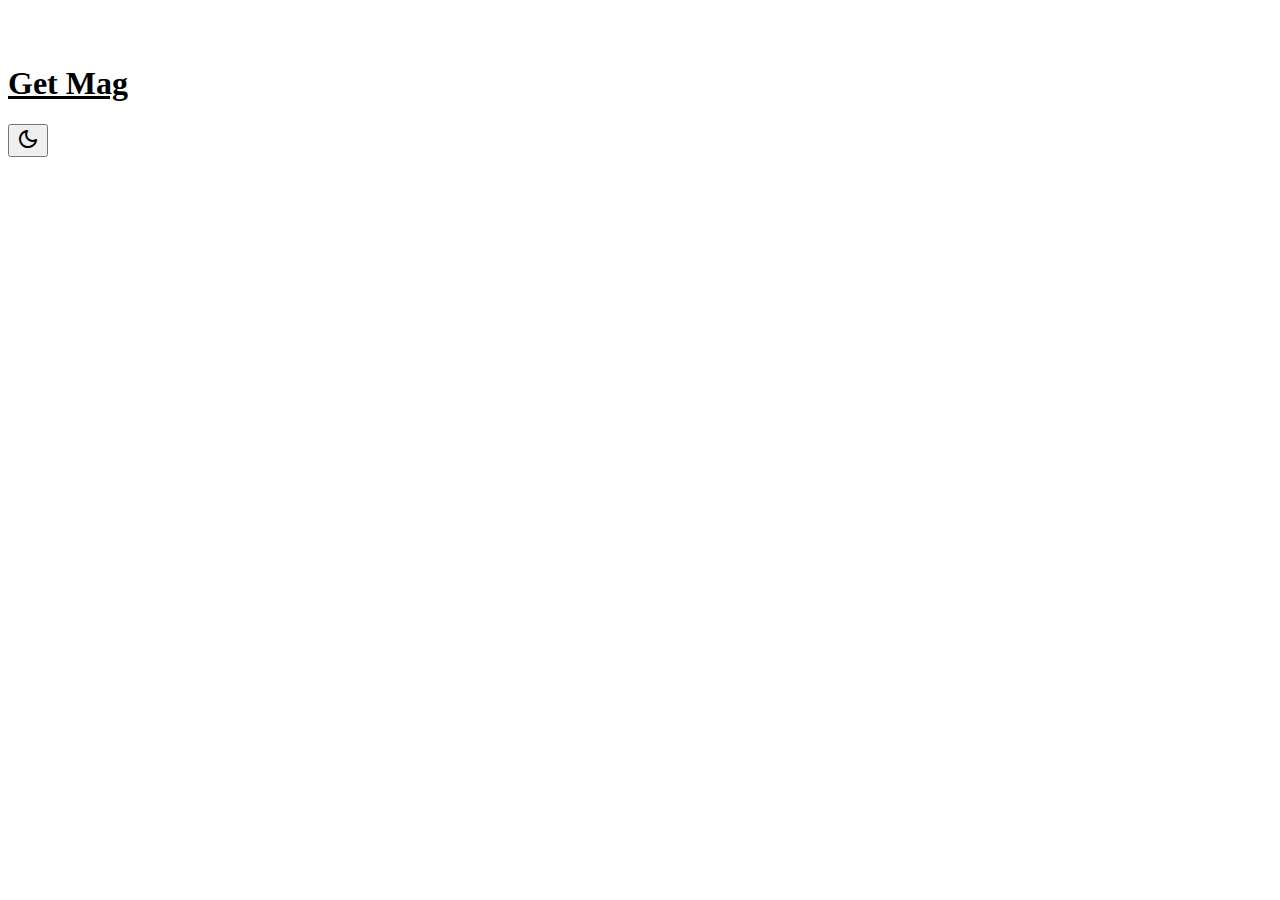
==== index.html @ c768ed05 "Mag Change" ====
<!DOCTYPE html>
<html>

<head>
    <meta charset="UTF-8">
    <meta name="viewport" content="width=device-width, initial-scale=1.0">
    <title>VDKHBPTRUX</title>
    <meta property="og:type" content="blog">
    <meta property="og:title" content="VDKHBPTRUX" />
    <meta property="og:description" content="MAG" />
    <meta property="og:url" content="https://vdkhbptrux.github.io" />
    <link href="style/theme.css" rel="stylesheet" id="device"/>
    <link href="style/variables-you.css" rel="stylesheet" id="theme-link"/>
    <link href="assets/p.png" rel="icon" />
    <link rel="stylesheet" href="https://fonts.googleapis.com/css2?family=Material+Symbols+Rounded:opsz,wght,FILL,GRAD@20..48,100..700,0..1,-50..200" />
</head>
<body style="text-align:justify;" loading="eager">
<img id="bruh" style="display:none;" src="assets/bg.jpg" >
<br><br>
    <div id="glassoriginal" class="glass overflow">
        <div class="glasses">
            <h1 class="texxt"  style="transform-style: preserve-3d;" id="parth"><a class="texxttext" style="color:var(--textcolor)" href="landing.html">Get Mag</a></h1>
        <div class="buttton" id="indexbutton" >
            <button class="btn-toggle"><span class="material-symbols-rounded btn-toggle" id="buttontext">dark_mode</span></button>
        </div>
        </div>
        <div class="textcolor" style="display:flex;">
<!--
        <div class="texxst indexblog" style="text-align:center;">
                    <p class="blogheadingin">KnockOnWoodGrain<br></p>
                    <p class="para" ><a href="https://www.youtube.com/@knockonwoodgrain" class="textcolor">YouTube</a><br><a href="https://parthjoshioriginal.github.io" class="textcolor">Website</a><br><a href="https://letterboxd.com/starmatter/films/" class="textcolor">Letterboxd</a><br><a href="https://listenbrainz.org/user/starmatter/stats/?range=all_time#top-entitiy" class="textcolor">Music Taste</a><br><a href="https://www.instagram.com/knockonwoodgrain/" class="textcolor">Instagram</a><br> Be Yourself.</p>
            </div>
        <div class="texxst indexblog" style="text-align:center;">
                    <p class="blogheadingin">Chalk<br></p>
                    <p class="para" ><a href="https://www.youtube.com/@chalkverulkar" class="textcolor">YouTube</a><br><a href="https://www.aryanverulkar.com" class="textcolor">Website</a><br><a href="https://open.spotify.com/track/7pHnTp4WP3zP0LOEsiV8WB?si=a9192fc8a6c74738" class="textcolor">Music Taste</a><br><a href="https://www.instagram.com/aryan.verulkar/" class="textcolor">Instagram</a><br></p>
            </div>
        <div class="texxst indexblog" style="text-align:center;">
                    <p class="blogheadingin">hereticopernication<br></p>
                    <p class="para" ><a href="https://www.youtube.com/@abk23" class="textcolor">YouTube</a><br><a href="https://open.spotify.com/user/4bm7q0nenm78oaj8pp72eftic" class="textcolor">Music Taste</a><br><a href="https://www.instagram.com/hereticopernication/" class="textcolor">Instagram</a><br></p>
        </div>
        <div class="texxst indexblog" style="text-align:center;">
                    <p class="blogheadingin">FeastingBigFoot<br></p>
                    <p class="para" ><a href="https://www.youtube.com/@feastingbigfoot" class="textcolor">YouTube</a><br><a href="https://open.spotify.com/user/w89ot59grym83016viiym276a" class="textcolor">Music Taste</a><br><a href="https://www.instagram.com/rudra.x3/" class="textcolor">Instagram</a><br></p>
        </div>
            </div>
    </div>
    <br><br>
-->
<script src="https://code.jquery.com/jquery-3.6.0.min.js" integrity="sha256-/xUj+3OJU5yExlq6GSYGSHk7tPXikynS7ogEvDej/m4=" crossorigin="anonymous"></script>
<!--<script type="text/javascript" src="scripts/vanilla-tilt.js"></script>
<script type="text/javascript">
$(".glass").tilt({glare: false,maxTilt: 2.45,scale: 1.03});
$("#gallery").tilt({glare: false,maxTilt: 0.01});
$(".texxt").tilt({maxTilt:10,reverse:true,scale:1.1});
$("#glassone").tilt({glare: false,maxTilt: 6,scale: 1.1});
$("#glasstwo").tilt({glare: false,maxTilt: 6,scale: 1.1});
$("#blog").tilt({glare: false,maxTilt: 3,scale: 1});
$(".texxst").tilt({maxTilt:4,reverse:true,glare:false,scale:1.01,"max-glare":0.11});
$("#indexbutton").tilt({maxTilt:10,scale:2,"max-glare":1.11});
</script>-->
</body>
<script type="text/javascript" src="scripts/color.js"></script>
<script>
var r = document.querySelector(':root');
    var rs = getComputedStyle(r);
    rs.getPropertyValue('--bgimage')
    var width = (window.innerWidth > 0) ? window.innerWidth : screen.width;
    var random= Math.floor(Math.random() * 7) + 0;
    var landscape = ["https://images.pexels.com/photos/2693212/pexels-photo-2693212.png?h=1080","https://images.pexels.com/photos/1827837/pexels-photo-1827837.jpeg?h=1080","https://images.pexels.com/photos/2693200/pexels-photo-2693200.jpeg?h=1080", "https://images.pexels.com/photos/3560995/pexels-photo-3560995.jpeg?h=1080", "https://images.pexels.com/photos/2860804/pexels-photo-2860804.jpeg?h=1080","https://images.pexels.com/photos/2317710/pexels-photo-2317710.jpeg?h=1080", "https://images.pexels.com/photos/1212408/pexels-photo-1212408.jpeg?h=1080"]
    var portrait = ["https://images.pexels.com/photos/2983294/pexels-photo-2983294.jpeg?h=1920","https://images.pexels.com/photos/2983141/pexels-photo-2983141.jpeg?h=1920", "https://images.pexels.com/photos/2693200/pexels-photo-2693200.jpeg?h=1920" , "https://images.pexels.com/photos/2911515/pexels-photo-2911515.jpeg?h=1920", "https://images.pexels.com/photos/3832763/pexels-photo-3832763.jpeg?h=1920", "https://images.pexels.com/photos/3034871/pexels-photo-3034871.jpeg?h=1920", "https://images.pexels.com/photos/3705942/pexels-photo-3705942.jpeg?h=1920"]
    let backgroundl = landscape[random]
    let backgroundp = portrait[random]
    console.log(landscape[random])
    if (width<=900){
        image=document.getElementById("bruh").src=backgroundp;
        r.style.setProperty('--bgimage', "url("+backgroundp+")")} else {
            image=document.getElementById("bruh").src=backgroundl;
            r.style.setProperty('--bgimage', "url("+backgroundl+")")}       
const colorThief = new ColorThief();
const sourceImage = document.getElementById("bruh");
var r = document.querySelector(':root');
sourceImage.crossOrigin = "Anonymous";
function hue(R, G, B)
{
    let Max = 0.0;
    let Min = 0.0;

    let fR = R / 255.0;
    let fG = G / 255.0;
    let fB = B / 255.0;

    if(fR >= fG && fR >= fB)
        Max = fR;
    else if(fG >= fB && fG >= fR)
        Max = fG;
    else if(fB >= fG && fB >= fR)
        Max = fB;

    if(fR <= fG && fR <= fB)
        Min = fR;
    else if(fG <= fB && fG <= fR)
        Min = fG;
    else if(fB <= fG && fB <= fR)
        Min = fB;

    let Hue;

    if(Max == Min)
    {
        Hue = -1.0;
    }
    else
    {
        if(Max == fR)
        {
            Hue = (fG - fB) / (Max - Min);
        }
        else if(Max == fG)
        {
            Hue = 2.0 + (fB - fR) / (Max - Min);
        }
        else if(Max == fB)
        {
            Hue = 4.0 + (fR - fG) / (Max - Min);
        }

        Hue *= 60.0;

        if(Hue < 0.0)
        {
            Hue += 360.0;
        }
    }
    r.style.setProperty('--accent-hue', Hue);
    console.log(Hue);
    return Hue;
}
if (sourceImage.complete) {
    const dominantColor = colorThief.getColor(sourceImage);
    console.log(dominantColor)
    r.style.setProperty('--accent', "rgb("+dominantColor+")");
    let R = dominantColor[0]
    let G = dominantColor[1]
    let B = dominantColor[2]
    hue(R, G, B);
    } else { 
      sourceImage.addEventListener('load', function() {
        const dominantColor = colorThief.getColor(sourceImage);
        console.log(dominantColor)
        r.style.setProperty('--accent', "rgb("+dominantColor+")");
        let R = dominantColor[0]
        let G = dominantColor[1]
        let B = dominantColor[2]
        hue(R, G, B);
      })};
</script>
<script type="text/javascript" src="scripts/script.js"></script>
</body>
</html>
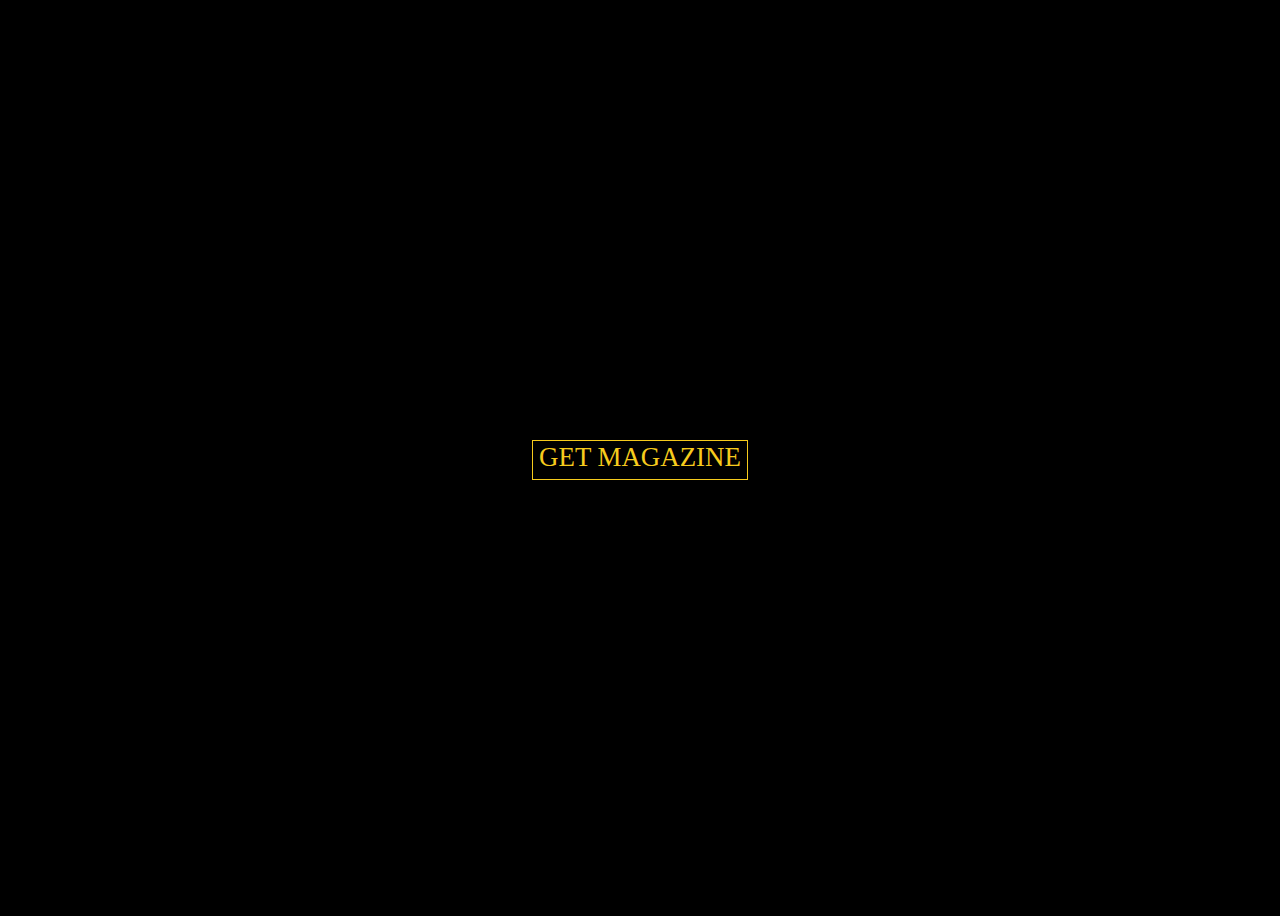
==== commit e46fbf17: "Update index.html" ====
--- a/index.html
+++ b/index.html
@@ -4,156 +4,18 @@
 <head>
     <meta charset="UTF-8">
     <meta name="viewport" content="width=device-width, initial-scale=1.0">
-    <title>VDKHBPTRUX</title>
+    <title>Spectrum</title>
     <meta property="og:type" content="blog">
-    <meta property="og:title" content="VDKHBPTRUX" />
+    <meta property="og:title" content="Spectrum" />
     <meta property="og:description" content="MAG" />
     <meta property="og:url" content="https://vdkhbptrux.github.io" />
     <link href="style/theme.css" rel="stylesheet" id="device"/>
-    <link href="style/variables-you.css" rel="stylesheet" id="theme-link"/>
     <link href="assets/p.png" rel="icon" />
-    <link rel="stylesheet" href="https://fonts.googleapis.com/css2?family=Material+Symbols+Rounded:opsz,wght,FILL,GRAD@20..48,100..700,0..1,-50..200" />
 </head>
-<body style="text-align:justify;" loading="eager">
-<img id="bruh" style="display:none;" src="assets/bg.jpg" >
-<br><br>
-    <div id="glassoriginal" class="glass overflow">
-        <div class="glasses">
-            <h1 class="texxt"  style="transform-style: preserve-3d;" id="parth"><a class="texxttext" style="color:var(--textcolor)" href="landing.html">Get Mag</a></h1>
-        <div class="buttton" id="indexbutton" >
-            <button class="btn-toggle"><span class="material-symbols-rounded btn-toggle" id="buttontext">dark_mode</span></button>
-        </div>
-        </div>
-        <div class="textcolor" style="display:flex;">
-<!--
-        <div class="texxst indexblog" style="text-align:center;">
-                    <p class="blogheadingin">KnockOnWoodGrain<br></p>
-                    <p class="para" ><a href="https://www.youtube.com/@knockonwoodgrain" class="textcolor">YouTube</a><br><a href="https://parthjoshioriginal.github.io" class="textcolor">Website</a><br><a href="https://letterboxd.com/starmatter/films/" class="textcolor">Letterboxd</a><br><a href="https://listenbrainz.org/user/starmatter/stats/?range=all_time#top-entitiy" class="textcolor">Music Taste</a><br><a href="https://www.instagram.com/knockonwoodgrain/" class="textcolor">Instagram</a><br> Be Yourself.</p>
-            </div>
-        <div class="texxst indexblog" style="text-align:center;">
-                    <p class="blogheadingin">Chalk<br></p>
-                    <p class="para" ><a href="https://www.youtube.com/@chalkverulkar" class="textcolor">YouTube</a><br><a href="https://www.aryanverulkar.com" class="textcolor">Website</a><br><a href="https://open.spotify.com/track/7pHnTp4WP3zP0LOEsiV8WB?si=a9192fc8a6c74738" class="textcolor">Music Taste</a><br><a href="https://www.instagram.com/aryan.verulkar/" class="textcolor">Instagram</a><br></p>
-            </div>
-        <div class="texxst indexblog" style="text-align:center;">
-                    <p class="blogheadingin">hereticopernication<br></p>
-                    <p class="para" ><a href="https://www.youtube.com/@abk23" class="textcolor">YouTube</a><br><a href="https://open.spotify.com/user/4bm7q0nenm78oaj8pp72eftic" class="textcolor">Music Taste</a><br><a href="https://www.instagram.com/hereticopernication/" class="textcolor">Instagram</a><br></p>
-        </div>
-        <div class="texxst indexblog" style="text-align:center;">
-                    <p class="blogheadingin">FeastingBigFoot<br></p>
-                    <p class="para" ><a href="https://www.youtube.com/@feastingbigfoot" class="textcolor">YouTube</a><br><a href="https://open.spotify.com/user/w89ot59grym83016viiym276a" class="textcolor">Music Taste</a><br><a href="https://www.instagram.com/rudra.x3/" class="textcolor">Instagram</a><br></p>
-        </div>
-            </div>
+<body style="text-align:justify;height:100vh;" loading="eager">
+    <div class="para" >
+        <p><a href="landing.html" class="text" >GET MAGAZINE</a></p>
     </div>
-    <br><br>
--->
-<script src="https://code.jquery.com/jquery-3.6.0.min.js" integrity="sha256-/xUj+3OJU5yExlq6GSYGSHk7tPXikynS7ogEvDej/m4=" crossorigin="anonymous"></script>
-<!--<script type="text/javascript" src="scripts/vanilla-tilt.js"></script>
-<script type="text/javascript">
-$(".glass").tilt({glare: false,maxTilt: 2.45,scale: 1.03});
-$("#gallery").tilt({glare: false,maxTilt: 0.01});
-$(".texxt").tilt({maxTilt:10,reverse:true,scale:1.1});
-$("#glassone").tilt({glare: false,maxTilt: 6,scale: 1.1});
-$("#glasstwo").tilt({glare: false,maxTilt: 6,scale: 1.1});
-$("#blog").tilt({glare: false,maxTilt: 3,scale: 1});
-$(".texxst").tilt({maxTilt:4,reverse:true,glare:false,scale:1.01,"max-glare":0.11});
-$("#indexbutton").tilt({maxTilt:10,scale:2,"max-glare":1.11});
-</script>-->
-</body>
-<script type="text/javascript" src="scripts/color.js"></script>
-<script>
-var r = document.querySelector(':root');
-    var rs = getComputedStyle(r);
-    rs.getPropertyValue('--bgimage')
-    var width = (window.innerWidth > 0) ? window.innerWidth : screen.width;
-    var random= Math.floor(Math.random() * 7) + 0;
-    var landscape = ["https://images.pexels.com/photos/2693212/pexels-photo-2693212.png?h=1080","https://images.pexels.com/photos/1827837/pexels-photo-1827837.jpeg?h=1080","https://images.pexels.com/photos/2693200/pexels-photo-2693200.jpeg?h=1080", "https://images.pexels.com/photos/3560995/pexels-photo-3560995.jpeg?h=1080", "https://images.pexels.com/photos/2860804/pexels-photo-2860804.jpeg?h=1080","https://images.pexels.com/photos/2317710/pexels-photo-2317710.jpeg?h=1080", "https://images.pexels.com/photos/1212408/pexels-photo-1212408.jpeg?h=1080"]
-    var portrait = ["https://images.pexels.com/photos/2983294/pexels-photo-2983294.jpeg?h=1920","https://images.pexels.com/photos/2983141/pexels-photo-2983141.jpeg?h=1920", "https://images.pexels.com/photos/2693200/pexels-photo-2693200.jpeg?h=1920" , "https://images.pexels.com/photos/2911515/pexels-photo-2911515.jpeg?h=1920", "https://images.pexels.com/photos/3832763/pexels-photo-3832763.jpeg?h=1920", "https://images.pexels.com/photos/3034871/pexels-photo-3034871.jpeg?h=1920", "https://images.pexels.com/photos/3705942/pexels-photo-3705942.jpeg?h=1920"]
-    let backgroundl = landscape[random]
-    let backgroundp = portrait[random]
-    console.log(landscape[random])
-    if (width<=900){
-        image=document.getElementById("bruh").src=backgroundp;
-        r.style.setProperty('--bgimage', "url("+backgroundp+")")} else {
-            image=document.getElementById("bruh").src=backgroundl;
-            r.style.setProperty('--bgimage', "url("+backgroundl+")")}       
-const colorThief = new ColorThief();
-const sourceImage = document.getElementById("bruh");
-var r = document.querySelector(':root');
-sourceImage.crossOrigin = "Anonymous";
-function hue(R, G, B)
-{
-    let Max = 0.0;
-    let Min = 0.0;
-
-    let fR = R / 255.0;
-    let fG = G / 255.0;
-    let fB = B / 255.0;
-
-    if(fR >= fG && fR >= fB)
-        Max = fR;
-    else if(fG >= fB && fG >= fR)
-        Max = fG;
-    else if(fB >= fG && fB >= fR)
-        Max = fB;
-
-    if(fR <= fG && fR <= fB)
-        Min = fR;
-    else if(fG <= fB && fG <= fR)
-        Min = fG;
-    else if(fB <= fG && fB <= fR)
-        Min = fB;
-
-    let Hue;
-
-    if(Max == Min)
-    {
-        Hue = -1.0;
-    }
-    else
-    {
-        if(Max == fR)
-        {
-            Hue = (fG - fB) / (Max - Min);
-        }
-        else if(Max == fG)
-        {
-            Hue = 2.0 + (fB - fR) / (Max - Min);
-        }
-        else if(Max == fB)
-        {
-            Hue = 4.0 + (fR - fG) / (Max - Min);
-        }
-
-        Hue *= 60.0;
-
-        if(Hue < 0.0)
-        {
-            Hue += 360.0;
-        }
-    }
-    r.style.setProperty('--accent-hue', Hue);
-    console.log(Hue);
-    return Hue;
-}
-if (sourceImage.complete) {
-    const dominantColor = colorThief.getColor(sourceImage);
-    console.log(dominantColor)
-    r.style.setProperty('--accent', "rgb("+dominantColor+")");
-    let R = dominantColor[0]
-    let G = dominantColor[1]
-    let B = dominantColor[2]
-    hue(R, G, B);
-    } else { 
-      sourceImage.addEventListener('load', function() {
-        const dominantColor = colorThief.getColor(sourceImage);
-        console.log(dominantColor)
-        r.style.setProperty('--accent', "rgb("+dominantColor+")");
-        let R = dominantColor[0]
-        let G = dominantColor[1]
-        let B = dominantColor[2]
-        hue(R, G, B);
-      })};
-</script>
 <script type="text/javascript" src="scripts/script.js"></script>
 </body>
 </html>
--- a/style/theme.css
+++ b/style/theme.css
@@ -0,0 +1,47 @@
+@font-face {
+font-family: Times New Roman;
+src: url('Times.TTF');
+font-weight: normal;
+font-style: normal;
+}
+@font-face {
+font-family:Swear Display;
+src: url('Swear.ttf');
+font-weight: normal;
+font-style: normal;
+}
+@font-face {
+font-family: Times New Roman;
+src: url('Timesi.TTF');
+font-weight: normal;
+font-style: italic;
+}
+body{background-color:black;overflow:hidden;}
+.bg{display:block;position:absolute;min-width:100%;min-height:100%;background-image:url("BGWEB.webp");background-position: center;background-size:cover;background-attachment:fixed;}
+.box{display:flex;flex-direction: column;
+    justify-content: center;
+    align-items: center;background-color:rgba(0,0,0); padding: 5vw;}
+.para{display:flex;align-items:center;justify-content:center; height:100%;}
+.text{font-family: "Swear Display" ; color: #F6CB1D;font-size:2.1vw;text-decoration:none;padding:0.5vw;padding-top:0.1vw;border:0.1vw solid #F6CB1D;}
+.optintext{font-family: "Swear Display" ; color: #F6CB1D;font-size:1.6vw;text-decoration:none;padding:0.5vw;padding-top:0.1vw;}
+input.optinbutton{box-sizing:content-box;width:1.5vw;height:1.5vw;background-color:white;accent-color:#F6CB1D;}
+.inp{
+    font-family: "Swear Display";
+    font-size:1.1vw;
+  width: 20vw; 
+  height: 4vw;
+  padding: 12px 20px;
+  margin: 8px 0;
+  box-sizing: border-box;
+  border:0.1vw solid #F6CB1D;
+  background-color: rgba(0,0,0,0);
+  color: #F6CB1D;
+}
+.sub{
+    font-family: "Swear Display" ;
+    padding:0.5vw;
+    font-size:2.1vw;
+    border:0.1vw solid #F6CB1D;
+  background-color: rgba(0,0,0,0);
+  color: #F6CB1D;}
+
